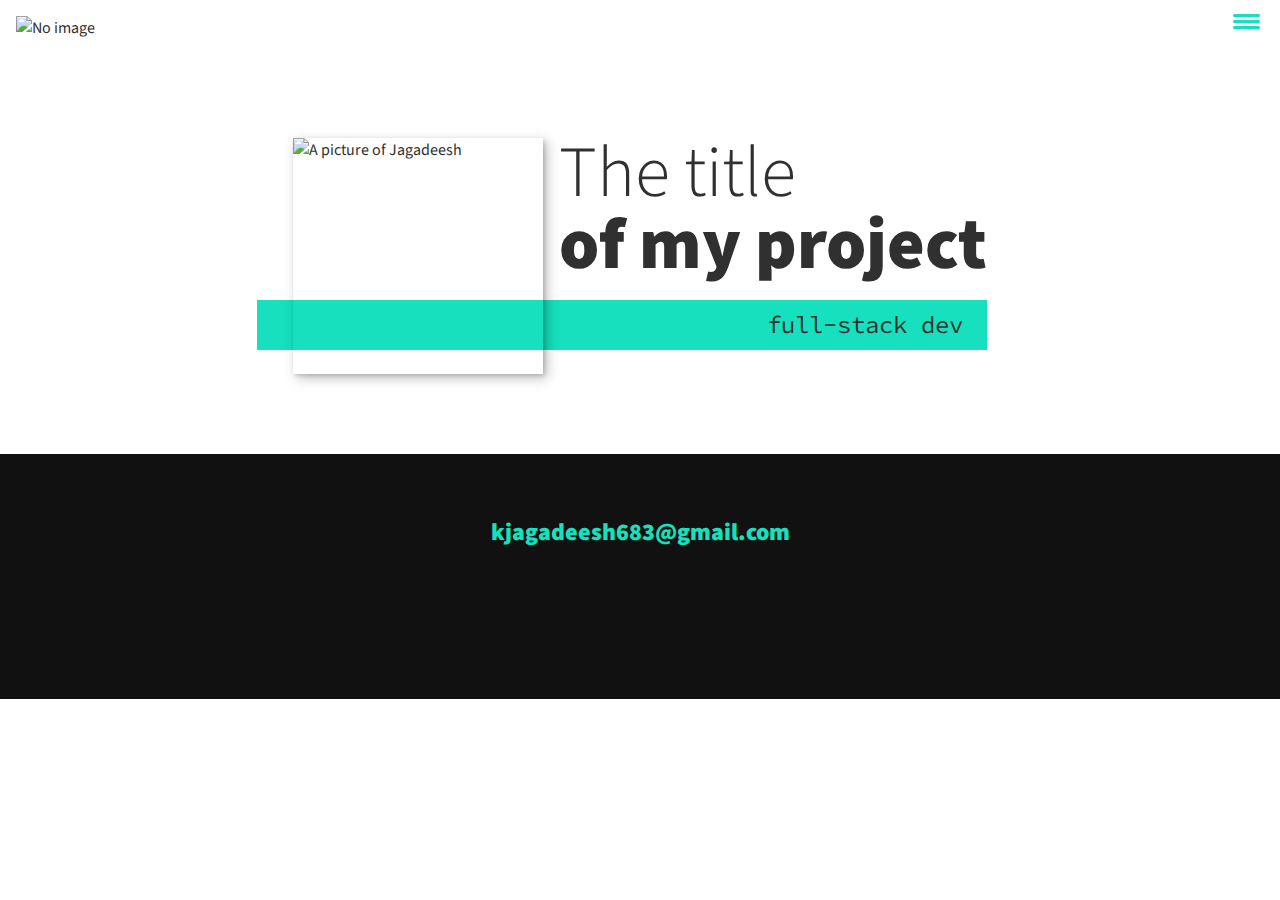
==== portfolio-item.html @ 48e0e36e "first commit" ====
<!DOCTYPE html>
<html lang="en">

<head>
    <meta charset="UTF-8">
    <meta http-equiv="X-UA-Compatible" content="IE=edge">
    <meta name="viewport" content="width=device-width, initial-scale=1.0">
    <title>Jagadeesh Portfolio Website</title>
    <script src="https://kit.fontawesome.com/f9579b122a.js" crossorigin="anonymous"></script>
    <link rel="stylesheet" href="https://cdnjs.cloudflare.com/ajax/libs/normalize/7.0.0/normalize.min.css">
    <link rel="stylesheet" href="https://cdnjs.cloudflare.com/ajax/libs/font-awesome/5.11.2/css/all.css"
        integrity="sha256-46qynGAkLSFpVbEBog43gvNhfr0j+BmwXdxFgVK/Kvc=" crossorigin="anonymous" />

    <!-- Google fonts -->
    <link href="https://fonts.googleapis.com/css?family=Source+Code+Pro:400,900|Source+Sans+Pro:300,900&display=swap"
        rel="stylesheet">
    <link rel="stylesheet" href="css/style.css">

</head>

<body>
    <header>
        <div class="logo">
            <img src="/Users/jagadeesh/Downloads/Courses/Portfolio_Website/Images/devjagadeesh.png" alt="No image">
        </div>
        <button class="nav-toggle" aria-label="toggle navigation">
            <span class="hamburger "></span>
        </button>
        <nav class="nav">
            <ul class="nav__list">
                <li class="nav__item"><a href="#home" class="nav__link">Home</a></li>
                <li class="nav__item"><a href="#services" class="nav__link">My Services</a></li>
                <li class="nav__item"><a href="#about" class="nav__link">About Me</a></li>
                <li class="nav__item"><a href="#work" class="nav__link">My Work</a></li>
            </ul>
        </nav>
    </header>

    <section class="intro" id="home">
        <h1 class="section__title section__title--intro">
            The title <strong>of my project</strong>
        </h1> <!-- double hyphen is a modifier class-->
        <p class="section__subtitle section__subtitle--intro">full-stack dev</p>
        <!-- It is going to modify section title to be a little bit different from the default 
                section title because there are some changes we need to make on that-->
        <img src="/Users/jagadeesh/Downloads/Courses/Portfolio_Website/Images/portfolio-07.jpg" alt=" A picture of
            Jagadeesh" class="intro__img">
    </section>

    <!-- Footer -->
    <footer class="footer">
        <a href="mailto:kjagadeesh683@gmail.com" class="footer__link">kjagadeesh683@gmail.com</a>
        <ul class="social-list">
            <li class="social-list__item">
                <a class="social-list__link" href="https://www.github.com">
                    <i class="fa-brands fa-github"></i>
                </a>
            </li>
            <li class="social-list__item">
                <a class="social-list__link" href="https://www.linkedin.com">
                    <i class="fa-brands fa-linkedin"></i>
                </a>
            </li>
            <li class="social-list__item">
                <a class="social-list__link" href="https://www.twitter.com">
                    <i class="fa-brands fa-twitter"></i>
                </a>
            </li>
            <li class="social-list__item">
                <a class="social-list__link" href="https://www.instagram.com">
                    <i class="fa-brands fa-instagram"></i>
                </a>
            </li>
        </ul>
    </footer>

    <script src="/Users/jagadeesh/Downloads/Courses/Portfolio_Website/js/index.js"></script>

</body>

</html>
---- css/style.css ----
*,
*::before,
*::after {
    box-sizing: border-box;
}

/*Custom Properties, update for own design */

:root {
    --ff-primary: 'Source Sans Pro', sans-serif;
    --ff-secondary: 'Source Code Pro', monospace;

    --fw-reg: 300;
    --fw-bold: 900;

    --clr-light: #fff;
    --clr-dark: #303030;
    --clr-accent: #16e0bd;

    --fs-h1: 3rem;
    --fs-h2: 2.25rem;
    --fs-h3: 1.25rem;
    --fs-body: 1rem;

    --bs: 0.25em 0.25em 0.75em rgba(0, 0, 0, .25),
        0.125em 0.125em 0.25em rgba(0, 0, 0, .15);
}

@media (min-width: 800px) {
    :root {
        --fs-h1: 4.5rem;
        --fs-h2: 3.75rem;
        --fs-h3: 1.5rem;
        --fs-h4: 1rem;
    }
}

/* General Styles */

html {
    scroll-behavior: smooth;
}

body {
    background: var(--clr-light);
    color: var(--clr-dark);
    margin: 0;
    font-family: var(--ff-primary);
    font-size: var(--fs-body);
    line-height: 1.6;
}

section {
    padding: 5em 2em;
    ;
}

img {
    display: block;
    max-width: 100%;
}

strong {
    font-weight: var(--fw-bold);
}

:focus {
    outline: 3px solid var(--clr-accent);
    outline-offset: 3px;
}

/* Buttons */

.btn {
    display: inline-block;
    padding: .5em 2.5em;
    background-color: var(--clr-accent);
    color: var(--clr-dark);
    text-decoration: none;
    cursor: pointer;
    font-size: .8rem;
    text-transform: uppercase;
    letter-spacing: 2px;
    font-weight: var(--fw-bold);
    transition: transform 200ms ease-in-out;

}

.btn:hover {
    transform: scale(1.1);

}

/* Typography */

h1,
h2,
h3 {
    line-height: 1;
    margin: 0;
}

h1 {
    font-size: var(--fs-h1);
}

h2 {
    font-size: var(--fs-h2);
}

h3 {
    font-size: var(--fs-h3);
}

/* Margins and padding on texts using em's as it's relative to the font-size */
.section__title {
    margin-bottom: 0.25em;
}

.section__title--intro {
    font-weight: var(--fw-reg);
}

/* Using compound selector */
.section__title--intro strong {
    display: block;
}

.section__subtitle {
    margin: 0;
    font-size: var(--fs-h3);
}

.section__subtitle--intro,
.section__subtitle--about {
    background: var(--clr-accent);
    padding: .25em 1em;
    font-family: var(--ff-secondary);
    margin-bottom: 1em;
}

.section__subtitle--work {
    color: var(--clr-accent);
    font-weight: var(--fw-bold);
    margin-bottom: 2em;
}

/* Header */

header {
    display: flex;
    justify-content: space-between;
    padding: 1em;
}

.logo {
    max-width: 150px;
}

.nav {
    position: fixed;
    background: var(--clr-dark);
    color: var(--clr-light);
    top: 0;
    bottom: 0;
    left: 0;
    right: 0;
    z-index: 100;
    /* To pull it infront of everything else */

    transform: translateX(100%);
    transition: transform 250ms cubic-bezier(0.5, 0, 0.5, 1);
}

.nav__list {
    list-style: none;
    display: flex;
    height: 100%;
    flex-direction: column;
    justify-content: space-evenly;
    align-items: center;
    margin: 0;
    padding: 0;
}

.nav__link {
    color: inherit;
    font-weight: var(--fw-bold);
    font-size: var(--fs-h2);
    text-decoration: none;
}

.nav__link:hover {
    color: var(--clr-accent);
}

.nav-toggle {
    padding: 0.5em;
    background: transparent;
    border: 0;
    cursor: pointer;
    position: absolute;
    right: 1em;
    top: 1em;
    z-index: 1000;
    /* To always have the button */
}

.nav-open .nav {
    /* background: #e76f51; */
    transform: translateX(0);

}

.nav-open .nav-toggle {
    position: fixed;
}

.nav-open .hamburger {
    transform: rotate(0.625turn);
}

.nav-open .hamburger::before {
    transform: rotate(90deg) translateX(-6px);
}

.nav-open .hamburger::after {
    opacity: 0;
}

.hamburger {
    display: block;
    /* By default span is inline, to make sure no issues */
    position: relative;
    /* As we use pseudo elements with absolute positioning */
}

.hamburger,
.hamburger::before,
.hamburger::after {
    background: var(--clr-accent);
    width: 2em;
    height: 3px;
    border-radius: 1em;
    transition: transform 250ms ease-in-out;
}

.hamburger::before,
.hamburger::after {
    content: '';
    /* Pseudo-elements won't work unless we give some content*/
    position: absolute;
    /* display property not required for absolute */
    left: 0;
    right: 0;
    /* Matches width of other one, if not position relative we'd have a huge bar across */
}

.hamburger::before {
    top: 6px;
}

.hamburger::after {
    bottom: 6px;
}

/* Intro Section */

.intro {
    position: relative;
}

.intro__img {
    box-shadow: var(--bs);
}

.section__subtitle--intro {
    display: inline-block;
    /* Sets width to be the size of itself */
}

@media (min-width: 600px) {
    .intro {
        display: grid;
        width: min-content;
        margin: 0 auto;
        grid-column-gap: 1em;
        grid-template-areas:
            "img title"
            "img subtitle";
        grid-template-columns: min-content max-content;
    }

    .intro__img {
        grid-area: img;
        min-width: 250px;
        position: relative;
        z-index: 2;
    }


    /* Related to layout not related to type */

    .section__subtitle--intro {
        align-self: start;
        /*Stops from streching down and fits into the area*/
        grid-column: -1 / 1;
        /*By default it won't overlap*/
        grid-row: 2;
        text-align: right;
        position: relative;
        left: -1.5em;
        /* right: 0 We can't do this as position is relative*/
        width: calc(100% + 1.5em);
    }
}

/* My ervices section */

.my-services {
    background-color: var(--clr-dark);
    background-image: url(../Images/portfolio-01.jpg);
    background-size: cover;
    /*To make sure it never repeats itself*/
    /* background-blend-mode: multiply; */
    color: var(--clr-light);
    text-align: center;
}

.section__title--services {
    color: var(--clr-accent);
    position: relative;
}

.section__title--services::after {
    content: '';
    /*Won't appear without content*/
    display: block;
    width: 2em;
    height: 1px;
    margin: 0.5em auto 1em;
    /* background:currentColor; Matches the color on text of title services */
    background: var(--clr-light);
    opacity: 0.25;

}

.services {
    margin-bottom: 4em;
}

.service {
    max-width: 500px;
    margin: 0 auto;
}

@media(min-width: 800px) {
    .services {
        display: flex;
        /*Makes 3 columns*/
        max-width: 1000px;
        margin-left: auto;
        margin-right: auto;
    }

    /* Space between individual services */
    .service+.service {
        /*If it has sibling add margin on left*/
        margin-left: 2em;
    }
}

/* About Me */

.about-me {
    max-width: 1000px;
    margin: 0 auto;
}

.about-me__img {
    box-shadow: var(--bs);
}

@media(min-width: 600px) {
    .about-me {
        display: grid;
        grid-template-columns: 1fr 200px;
        grid-template-areas:
            "title img"
            "subtitle img"
            "text img";
        grid-column-gap: 2em;

    }

    .section__title--about {
        grid-area: title;
    }

    .section__subtitle--about {
        grid-column: 1 / -1;
        grid-row: 2;
        position: relative;
        left: -1em;
        width: calc(100% + 2em);
        padding-left: 1em;
        padding-right: calc(200px + 4em);
        /* All padding next to subtitle, text will never go underneath the image*/
    }

    .about-me__img {
        /* grid-row: 1/-1; */
        /* tarting at the top and ending t the last row automatically*/
        /* grid-column: 2; */
        grid-area: img;
        position: relative;
        z-index: 2;
    }
}

/* My work */

.my-work {
    background-color: var(--clr-dark);
    color: var(--clr-light);
    text-align: center;
}

.portfolio {
    display: grid;
    /* grid-template-columns: repeat(3, 1fr); */
    grid-template-columns: repeat(auto-fit, minmax(200px, 1fr));
    /* Optional */
    /* max-width: 1500px;
    margin: 0 auto; */
}

.portfolio__item {
    background: var(--clr-accent);
    overflow: hidden;
}

.portfolio__img {
    transition:
        transform 750ms cubic-bezier(.5, 0, .5, 1),
        opacity 250ms linear;
}

.portfolio__item:focus {
    position: relative;
    z-index: 2;
}

.portfolio__img:hover,
.portfolio__item:focus .portfolio__img {
    transform: scale(1.2);
    opacity: .8;
}


/* footer */

.footer {
    background: #111;
    color: var(--clr-accent);
    text-align: center;
    padding: 2.5em 0;
    font-size: var(--fs-h3);
}

.footer a {
    color: inherit;
    text-decoration: none;
}

.footer__link {
    font-weight: var(--fw-bold);
}

.footer__link:hover,
.social-list__link:hover {
    opacity: 0.7;
}

.footer__link:hover {
    text-decoration: underline;
}

.social-list {
    list-style: none;
    display: flex;
    justify-content: center;
    margin: 2em 0 0;
    padding: 0;
    /*Default padding makes it off center*/
}

.social-list__item {
    margin: 0 0.5em;
}

.social-list__link {
    padding: 0.5em;
}
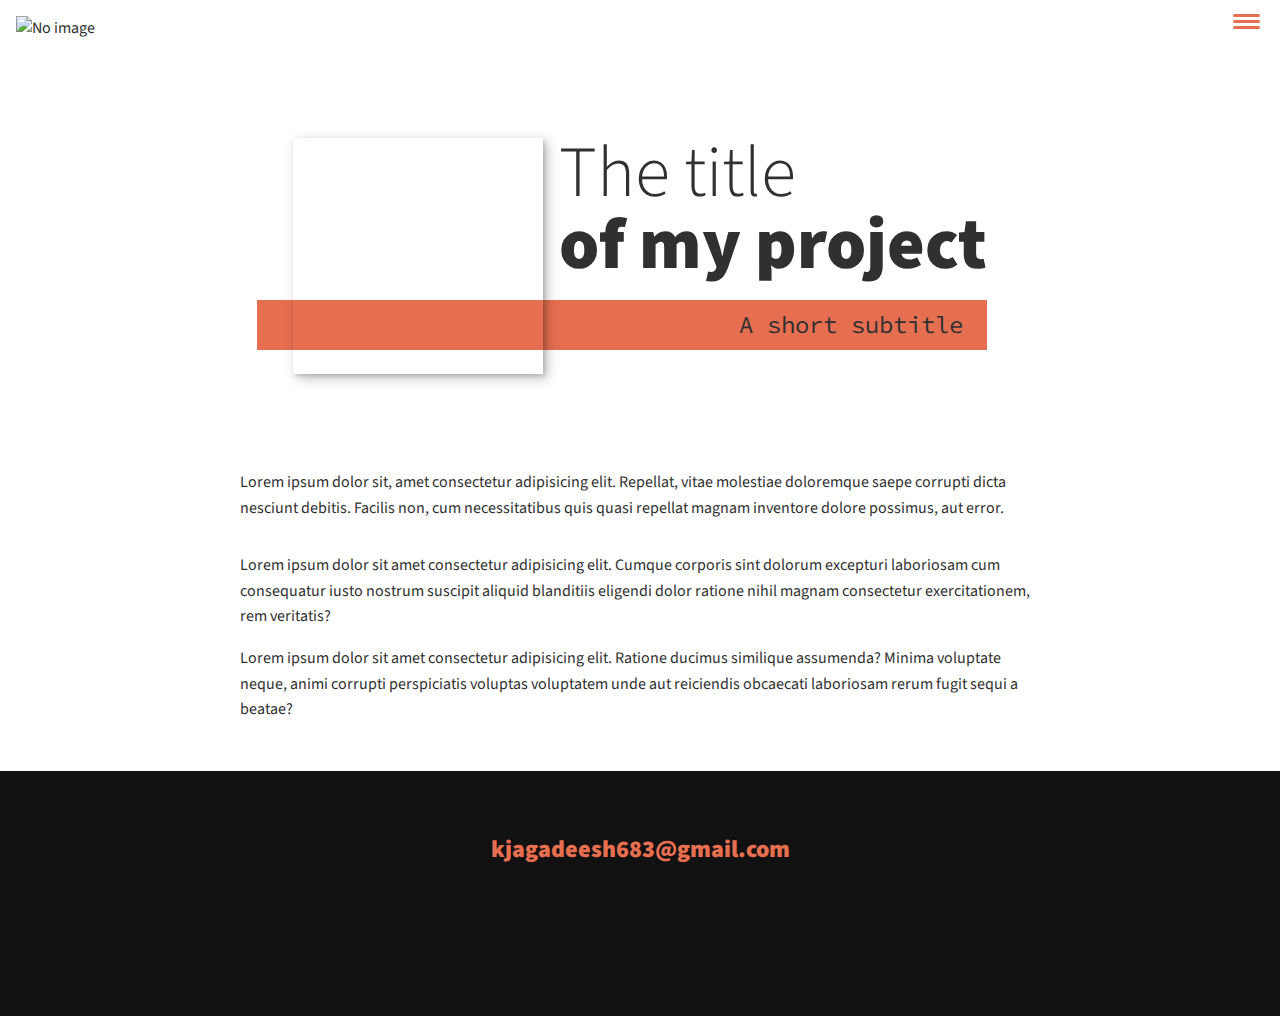
==== commit 29ad5781: "Added individual portofolio items page and linked it with main page" ====
--- a/portfolio-item.html
+++ b/portfolio-item.html
@@ -28,24 +28,37 @@
         </button>
         <nav class="nav">
             <ul class="nav__list">
-                <li class="nav__item"><a href="#home" class="nav__link">Home</a></li>
-                <li class="nav__item"><a href="#services" class="nav__link">My Services</a></li>
-                <li class="nav__item"><a href="#about" class="nav__link">About Me</a></li>
-                <li class="nav__item"><a href="#work" class="nav__link">My Work</a></li>
+                <li class="nav__item"><a href="index.html" class="nav__link">Home</a></li>
+                <li class="nav__item"><a href="index.html#services" class="nav__link">My Services</a></li>
+                <li class="nav__item"><a href="index.html#about" class="nav__link">About Me</a></li>
+                <li class="nav__item"><a href="index.html#work" class="nav__link">My Work</a></li>
             </ul>
         </nav>
     </header>
 
-    <section class="intro" id="home">
+    <section class="intro">
         <h1 class="section__title section__title--intro">
             The title <strong>of my project</strong>
         </h1> <!-- double hyphen is a modifier class-->
-        <p class="section__subtitle section__subtitle--intro">full-stack dev</p>
+        <p class="section__subtitle section__subtitle--intro">A short subtitle</p>
         <!-- It is going to modify section title to be a little bit different from the default 
                 section title because there are some changes we need to make on that-->
-        <img src="/Users/jagadeesh/Downloads/Courses/Portfolio_Website/Images/portfolio-07.jpg" alt=" A picture of
-            Jagadeesh" class="intro__img">
+        <img src="/Users/jagadeesh/Downloads/Courses/Portfolio_Website/Images/portfolio-07.jpg" alt=""
+            class="intro__img">
     </section>
+
+    <div class="portfolio-item-individual">
+        <p>Lorem ipsum dolor sit, amet consectetur adipisicing elit. Repellat, vitae molestiae doloremque saepe corrupti
+            dicta nesciunt debitis. Facilis non, cum necessitatibus quis quasi repellat magnam inventore dolore
+            possimus, aut error.</p>
+        <img src="/Users/jagadeesh/Downloads/Courses/Portfolio_Website/Images/portfolio-08.jpg" alt="">
+        <p>Lorem ipsum dolor sit amet consectetur adipisicing elit. Cumque corporis sint dolorum excepturi laboriosam
+            cum consequatur iusto nostrum suscipit aliquid blanditiis eligendi dolor ratione nihil magnam consectetur
+            exercitationem, rem veritatis?</p>
+        <p>Lorem ipsum dolor sit amet consectetur adipisicing elit. Ratione ducimus similique assumenda? Minima
+            voluptate neque, animi corrupti perspiciatis voluptas voluptatem unde aut reiciendis obcaecati laboriosam
+            rerum fugit sequi a beatae?</p>
+    </div>
 
     <!-- Footer -->
     <footer class="footer">
--- a/css/style.css
+++ b/css/style.css
@@ -15,7 +15,8 @@
 
     --clr-light: #fff;
     --clr-dark: #303030;
-    --clr-accent: #16e0bd;
+    /* --clr-accent: #16e0bd; */
+    --clr-accent: #e76f51;
 
     --fs-h1: 3rem;
     --fs-h2: 2.25rem;
@@ -501,4 +502,18 @@
 
 .social-list__link {
     padding: 0.5em;
+}
+
+/* Individual portfolio item styles */
+
+.portfolio-item-individual {
+    padding: 0 2em 2em;
+    max-width: 1000px;
+    margin: 0 auto;
+}
+
+.portfolio-item-individual p {
+    max-width: 800px;
+    margin-left: auto;
+    margin-right: auto;
 }